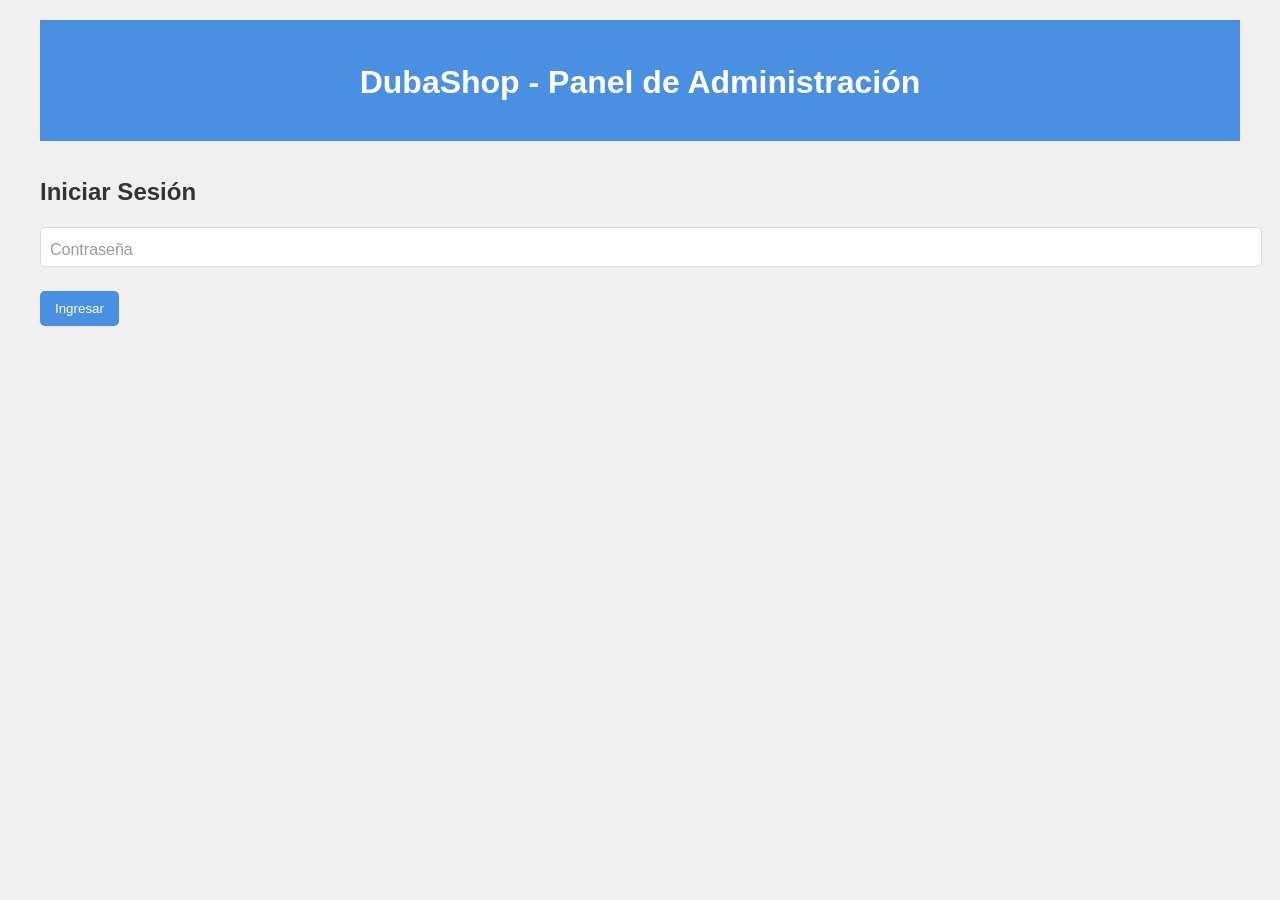
==== admin.html @ 18a2c02a "Add files via upload" ====
<!DOCTYPE html>
<html lang="es">
<head>
    <meta charset="UTF-8">
    <meta name="viewport" content="width=device-width, initial-scale=1.0">
    <title>DubaShop - Panel de Administración</title>
    <link rel="stylesheet" href="admin.css">
    <link rel="stylesheet" href="https://cdnjs.cloudflare.com/ajax/libs/font-awesome/6.0.0-beta3/css/all.min.css">
</head>
<body>
    <div class="container">
        <header>
            <h1>DubaShop - Panel de Administración</h1>
        </header>
        
        <div id="login-form">
            <h2>Iniciar Sesión</h2>
            <form id="login">
                <div class="input-group">
                    <input type="password" id="password" required>
                    <label for="password">Contraseña</label>
                </div>
                <button type="submit" class="btn">Ingresar</button>
            </form>
        </div>

        <div id="admin-panel" style="display: none;">
            <nav>
                <button id="add-product-btn" class="btn">Añadir Producto</button>
                <button id="view-products-btn" class="btn">Ver Productos</button>
            </nav>

            <div id="add-product-form">
                <h2>Añadir Nuevo Producto</h2>
                <form id="product-form">
                    <div class="input-group">
                        <input type="text" id="nombre" required>
                        <label for="nombre">Nombre del producto</label>
                    </div>
                    <div class="input-group">
                        <input type="number" id="precio" step="0.01" required>
                        <label for="precio">Precio</label>
                    </div>
                    <div class="input-group">
                        <select id="categoria" required>
                            <option value="">Seleccione una categoría</option>
                            <option value="collares">Collares</option>
                            <option value="aretes">Aretes</option>
                            <option value="pulseras">Pulseras</option>
                            <option value="Colgantes">Colgantes</option>
                            <option value="Arte Yoruba">Arte Yoruba</option>
                            <option value="nuevas-llegadas">Nuevas Llegadas</option>
                            <option value="mas-vendidos">Más Vendidos</option>
                            <option value="ofertas-especiales">Ofertas Especiales</option>
                        </select>
                        <label for="categoria">Categoría</label>
                    </div>
                    <div class="input-group">
                        <input type="text" id="subcategoria">
                        <label for="subcategoria">Subcategoría (opcional)</label>
                    </div>
                    <div class="input-group">
                        <input type="file" id="imagen" accept="image/*" required>
                        <label for="imagen">Imagen del producto</label>
                    </div>
                    <div class="checkbox-group">
                        <input type="checkbox" id="descuento">
                        <label for="descuento">Aplicar descuento del 10%</label>
                    </div>
                    <button type="submit" class="btn">Añadir Producto</button>
                </form>
            </div>

            <div id="product-list" style="display: none;">
                <h2>Productos Existentes</h2>
                <div id="product-items"></div>
            </div>
        </div>
    </div>

    <script src="admin.js"></script>
</body>
</html>
---- admin.css ----
:root {
    --primary-color: #4a90e2;
    --secondary-color: #f5a623;
    --background-color: #f0f0f0;
    --text-color: #333;
    --error-color: #e74c3c;
}

body {
    font-family: 'Arial', sans-serif;
    line-height: 1.6;
    margin: 0;
    padding: 0;
    background-color: var(--background-color);
    color: var(--text-color);
}

.container {
    max-width: 1200px;
    margin: 0 auto;
    padding: 20px;
}

header {
    background-color: var(--primary-color);
    color: white;
    text-align: center;
    padding: 1rem;
    margin-bottom: 2rem;
}

h1, h2 {
    margin-bottom: 1rem;
}

.btn {
    background-color: var(--primary-color);
    color: white;
    padding: 10px 15px;
    border: none;
    border-radius: 5px;
    cursor: pointer;
    transition: background-color 0.3s ease;
}

.btn:hover {
    background-color: #3a7bd5;
}

.input-group {
    position: relative;
    margin-bottom: 1.5rem;
}

.input-group input,
.input-group select {
    width: 100%;
    padding: 10px;
    border: 1px solid #ddd;
    border-radius: 5px;
    font-size: 16px;
}

.input-group label {
    position: absolute;
    top: 10px;
    left: 10px;
    transition: all 0.3s ease;
    pointer-events: none;
    color: #999;
}

.input-group input:focus + label,
.input-group input:valid + label,
.input-group select:focus + label,
.input-group select:valid + label {
    top: -20px;
    left: 0;
    font-size: 12px;
    color: var(--primary-color);
}

.checkbox-group {
    display: flex;
    align-items: center;
    margin-bottom: 1rem;
}

.checkbox-group input {
    margin-right: 10px;
}

#product-items {
    display: grid;
    grid-template-columns: repeat(auto-fill, minmax(250px, 1fr));
    gap: 1rem;
}

.product-item {
    background-color: white;
    border-radius: 5px;
    padding: 1rem;
    box-shadow: 0 2px 5px rgba(0,0,0,0.1);
}

.product-item img {
    width: 100%;
    height: 200px;
    object-fit: cover;
    border-radius: 5px;
    margin-bottom: 1rem;
}

.delete-btn {
    background-color: var(--error-color);
    color: white;
    border: none;
    padding: 5px 10px;
    border-radius: 3px;
    cursor: pointer;
}

.delete-btn:hover {
    background-color: #c0392b;
}

nav {
    display: flex;
    justify-content: center;
    gap: 1rem;
    margin-bottom: 2rem;
}
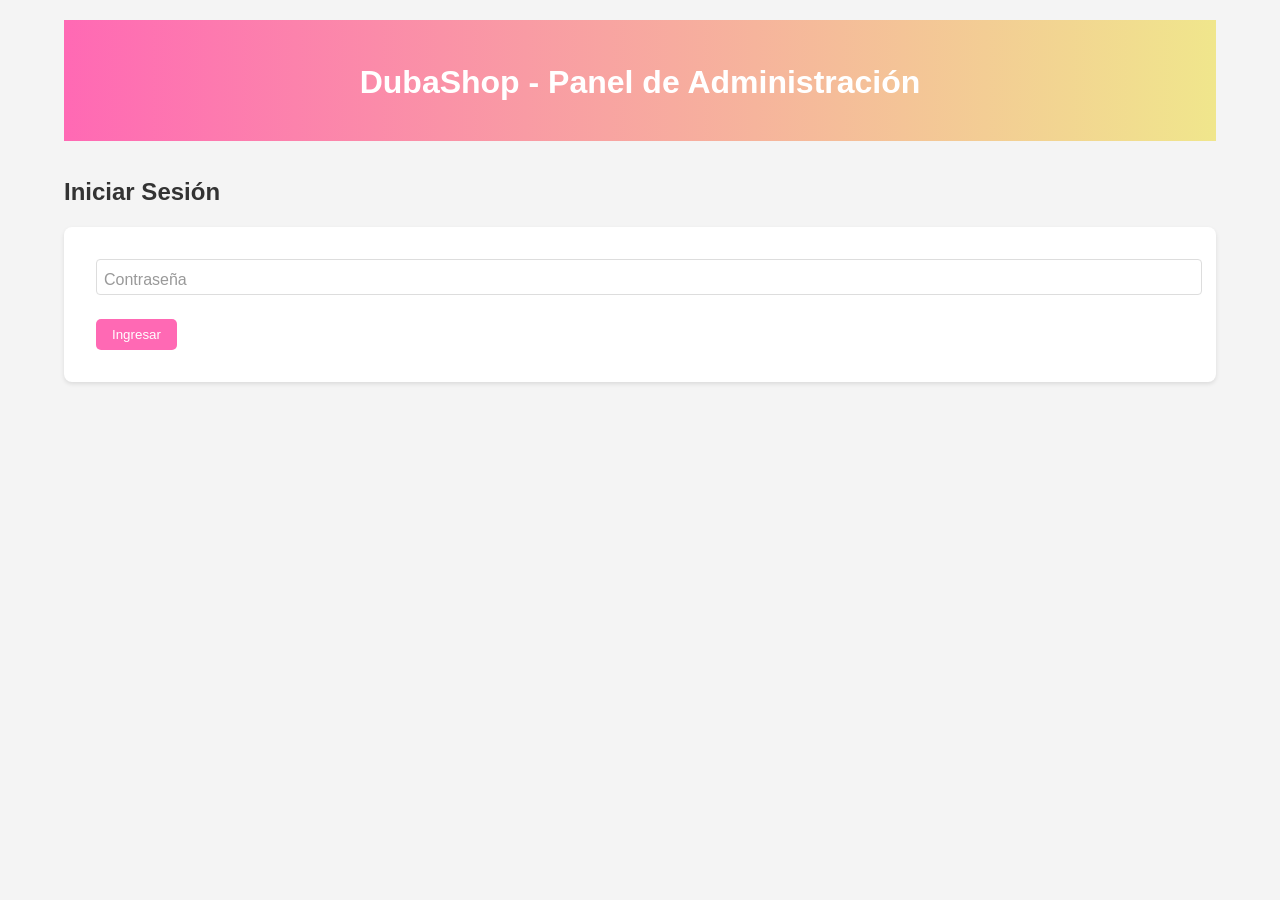
==== commit 87d21f68: "Add files via upload" ====
--- a/admin.html
+++ b/admin.html
@@ -26,46 +26,57 @@
 
         <div id="admin-panel" style="display: none;">
             <nav>
-                <button id="add-product-btn" class="btn">Añadir Producto</button>
+                <button id="add-product-btn" class="btn active">Añadir Producto</button>
                 <button id="view-products-btn" class="btn">Ver Productos</button>
+                <button id="delete-old-products-btn" class="btn">Eliminar Productos Viejos</button>
             </nav>
 
             <div id="add-product-form">
                 <h2>Añadir Nuevo Producto</h2>
                 <form id="product-form">
-                    <div class="input-group">
-                        <input type="text" id="nombre" required>
-                        <label for="nombre">Nombre del producto</label>
+                    <div class="form-row">
+                        <div class="input-group">
+                            <input type="text" id="nombre" required>
+                            <label for="nombre">Nombre del producto</label>
+                        </div>
+                        <div class="input-group">
+                            <input type="number" id="precio" step="0.01" required>
+                            <label for="precio">Precio</label>
+                        </div>
+                    </div>
+                    <div class="form-row">
+                        <div class="input-group">
+                            <select id="categoria" required>
+                                <option value="">Seleccione una categoría</option>
+                                <option value="Ferreteria">Ferreteria</option>
+                                <option value="Aseo">Aseo</option>
+                                <option value="Utiles del Hogar">Utiles del Hogar</option>
+                                <option value="Ropa Zapatos">Ropa Zapatos</option>
+                                <option value="Otros">Otros</option>
+                                <option value="nuevas-llegadas">Nuevas Llegadas</option>
+                                <option value="mas-vendidos">Más Vendidos</option>
+                                <option value="ofertas-especiales">Ofertas Especiales</option>
+                            </select>
+                            <label for="categoria">Categoría</label>
+                        </div>
+                        <div class="input-group">
+                            <input type="text" id="subcategoria">
+                            <label for="subcategoria">Subcategoría (opcional)</label>
+                        </div>
                     </div>
                     <div class="input-group">
-                        <input type="number" id="precio" step="0.01" required>
-                        <label for="precio">Precio</label>
+                        <textarea id="descripcion" required></textarea>
+                        <label for="descripcion">Descripción</label>
                     </div>
-                    <div class="input-group">
-                        <select id="categoria" required>
-                            <option value="">Seleccione una categoría</option>
-                            <option value="collares">Collares</option>
-                            <option value="aretes">Aretes</option>
-                            <option value="pulseras">Pulseras</option>
-                            <option value="Colgantes">Colgantes</option>
-                            <option value="Arte Yoruba">Arte Yoruba</option>
-                            <option value="nuevas-llegadas">Nuevas Llegadas</option>
-                            <option value="mas-vendidos">Más Vendidos</option>
-                            <option value="ofertas-especiales">Ofertas Especiales</option>
-                        </select>
-                        <label for="categoria">Categoría</label>
-                    </div>
-                    <div class="input-group">
-                        <input type="text" id="subcategoria">
-                        <label for="subcategoria">Subcategoría (opcional)</label>
-                    </div>
-                    <div class="input-group">
-                        <input type="file" id="imagen" accept="image/*" required>
-                        <label for="imagen">Imagen del producto</label>
-                    </div>
-                    <div class="checkbox-group">
-                        <input type="checkbox" id="descuento">
-                        <label for="descuento">Aplicar descuento del 10%</label>
+                    <div class="form-row">
+                        <div class="input-group">
+                            <input type="file" id="imagen" accept="image/*" required>
+                            <label for="imagen">Imagen del producto</label>
+                        </div>
+                        <div class="checkbox-group">
+                            <input type="checkbox" id="descuento">
+                            <label for="descuento">Aplicar descuento del 10%</label>
+                        </div>
                     </div>
                     <button type="submit" class="btn">Añadir Producto</button>
                 </form>
@@ -75,9 +86,19 @@
                 <h2>Productos Existentes</h2>
                 <div id="product-items"></div>
             </div>
+
+            <div id="delete-old-products" style="display: none;">
+                <h2>Eliminar Productos Viejos</h2>
+                <p>Seleccione la fecha límite para eliminar productos más antiguos:</p>
+                <input type="date" id="delete-date" required>
+                <button id="confirm-delete" class="btn">Eliminar Productos Antiguos</button>
+            </div>
         </div>
     </div>
 
+    <div id="toast" class="toast"></div>
+
     <script src="admin.js"></script>
 </body>
-</html>+</html>
+
--- a/admin.css
+++ b/admin.css
@@ -1,28 +1,28 @@
 :root {
-    --primary-color: #4a90e2;
-    --secondary-color: #f5a623;
-    --background-color: #f0f0f0;
+    --primary-color: #ff69b4;
+    --secondary-color: #f0e68c;
     --text-color: #333;
-    --error-color: #e74c3c;
+    --background-color: #f4f4f4;
 }
 
 body {
-    font-family: 'Arial', sans-serif;
+    font-family: Arial, sans-serif;
     line-height: 1.6;
+    color: var(--text-color);
+    background-color: var(--background-color);
     margin: 0;
     padding: 0;
-    background-color: var(--background-color);
-    color: var(--text-color);
 }
 
 .container {
+    width: 90%;
     max-width: 1200px;
     margin: 0 auto;
     padding: 20px;
 }
 
 header {
-    background-color: var(--primary-color);
+    background: linear-gradient(to right, var(--primary-color), var(--secondary-color));
     color: white;
     text-align: center;
     padding: 1rem;
@@ -34,9 +34,10 @@
 }
 
 .btn {
+    display: inline-block;
     background-color: var(--primary-color);
     color: white;
-    padding: 10px 15px;
+    padding: 0.5rem 1rem;
     border: none;
     border-radius: 5px;
     cursor: pointer;
@@ -44,84 +45,11 @@
 }
 
 .btn:hover {
-    background-color: #3a7bd5;
-}
-
-.input-group {
-    position: relative;
-    margin-bottom: 1.5rem;
-}
-
-.input-group input,
-.input-group select {
-    width: 100%;
-    padding: 10px;
-    border: 1px solid #ddd;
-    border-radius: 5px;
-    font-size: 16px;
-}
-
-.input-group label {
-    position: absolute;
-    top: 10px;
-    left: 10px;
-    transition: all 0.3s ease;
-    pointer-events: none;
-    color: #999;
-}
-
-.input-group input:focus + label,
-.input-group input:valid + label,
-.input-group select:focus + label,
-.input-group select:valid + label {
-    top: -20px;
-    left: 0;
-    font-size: 12px;
-    color: var(--primary-color);
-}
-
-.checkbox-group {
-    display: flex;
-    align-items: center;
-    margin-bottom: 1rem;
-}
-
-.checkbox-group input {
-    margin-right: 10px;
-}
-
-#product-items {
-    display: grid;
-    grid-template-columns: repeat(auto-fill, minmax(250px, 1fr));
-    gap: 1rem;
-}
-
-.product-item {
-    background-color: white;
-    border-radius: 5px;
-    padding: 1rem;
-    box-shadow: 0 2px 5px rgba(0,0,0,0.1);
-}
-
-.product-item img {
-    width: 100%;
-    height: 200px;
-    object-fit: cover;
-    border-radius: 5px;
-    margin-bottom: 1rem;
-}
-
-.delete-btn {
-    background-color: var(--error-color);
-    color: white;
-    border: none;
-    padding: 5px 10px;
-    border-radius: 3px;
-    cursor: pointer;
-}
-
-.delete-btn:hover {
-    background-color: #c0392b;
+    background-color: #ff1493;
+}
+
+.btn.active {
+    background-color: #ff1493;
 }
 
 nav {
@@ -129,4 +57,148 @@
     justify-content: center;
     gap: 1rem;
     margin-bottom: 2rem;
+}
+
+form {
+    background-color: white;
+    padding: 2rem;
+    border-radius: 8px;
+    box-shadow: 0 2px 4px rgba(0, 0, 0, 0.1);
+}
+
+.form-row {
+    display: flex;
+    gap: 1rem;
+    margin-bottom: 1rem;
+}
+
+.input-group {
+    flex: 1;
+    position: relative;
+    margin-bottom: 1.5rem;
+}
+
+.input-group input,
+.input-group select,
+.input-group textarea {
+    width: 100%;
+    padding: 0.5rem;
+    border: 1px solid #ddd;
+    border-radius: 4px;
+    font-size: 1rem;
+    transition: border-color 0.3s ease;
+}
+
+.input-group label {
+    position: absolute;
+    top: 0.5rem;
+    left: 0.5rem;
+    transition: all 0.3s ease;
+    pointer-events: none;
+    color: #999;
+    font-size: 1rem;
+}
+
+.input-group input:focus,
+.input-group select:focus,
+.input-group textarea:focus {
+    border-color: var(--primary-color);
+    outline: none;
+}
+
+.input-group input:focus + label,
+.input-group input:valid + label,
+.input-group select:focus + label,
+.input-group select:valid + label,
+.input-group textarea:focus + label,
+.input-group textarea:valid + label {
+    top: -1.5rem;
+    left: 0;
+    font-size: 0.8rem;
+    color: var(--primary-color);
+}
+
+.checkbox-group {
+    display: flex;
+    align-items: center;
+}
+
+.checkbox-group input {
+    margin-right: 0.5rem;
+}
+
+#product-items {
+    display: grid;
+    grid-template-columns: repeat(auto-fill, minmax(250px, 1fr));
+    gap: 1rem;
+}
+
+.product-card {
+    background-color: white;
+    border-radius: 8px;
+    box-shadow: 0 2px 4px rgba(0, 0, 0, 0.1);
+    overflow: hidden;
+    transition: transform 0.3s ease;
+}
+
+.product-card:hover {
+    transform: translateY(-5px);
+}
+
+.product-card img {
+    width: 100%;
+    height: 200px;
+    object-fit: cover;
+}
+
+.product-card-content {
+    padding: 1rem;
+}
+
+.product-card h3 {
+    margin-top: 0;
+}
+
+.product-card p {
+    margin: 0.5rem 0;
+}
+
+.delete-btn {
+    background-color: #ff4136;
+    color: white;
+    border: none;
+    padding: 0.5rem 1rem;
+    border-radius: 4px;
+    cursor: pointer;
+    transition: background-color 0.3s ease;
+}
+
+.delete-btn:hover {
+    background-color: #ff1a1a;
+}
+
+.toast {
+    position: fixed;
+    bottom: 20px;
+    right: 20px;
+    background-color: #333;
+    color: white;
+    padding: 1rem;
+    border-radius: 4px;
+    display: none;
+}
+
+.toast.show {
+    display: block;
+    animation: fadeIn 0.5s, fadeOut 0.5s 2.5s;
+}
+
+@keyframes fadeIn {
+    from {opacity: 0;}
+    to {opacity: 1;}
+}
+
+@keyframes fadeOut {
+    from {opacity: 1;}
+    to {opacity: 0;}
 }
